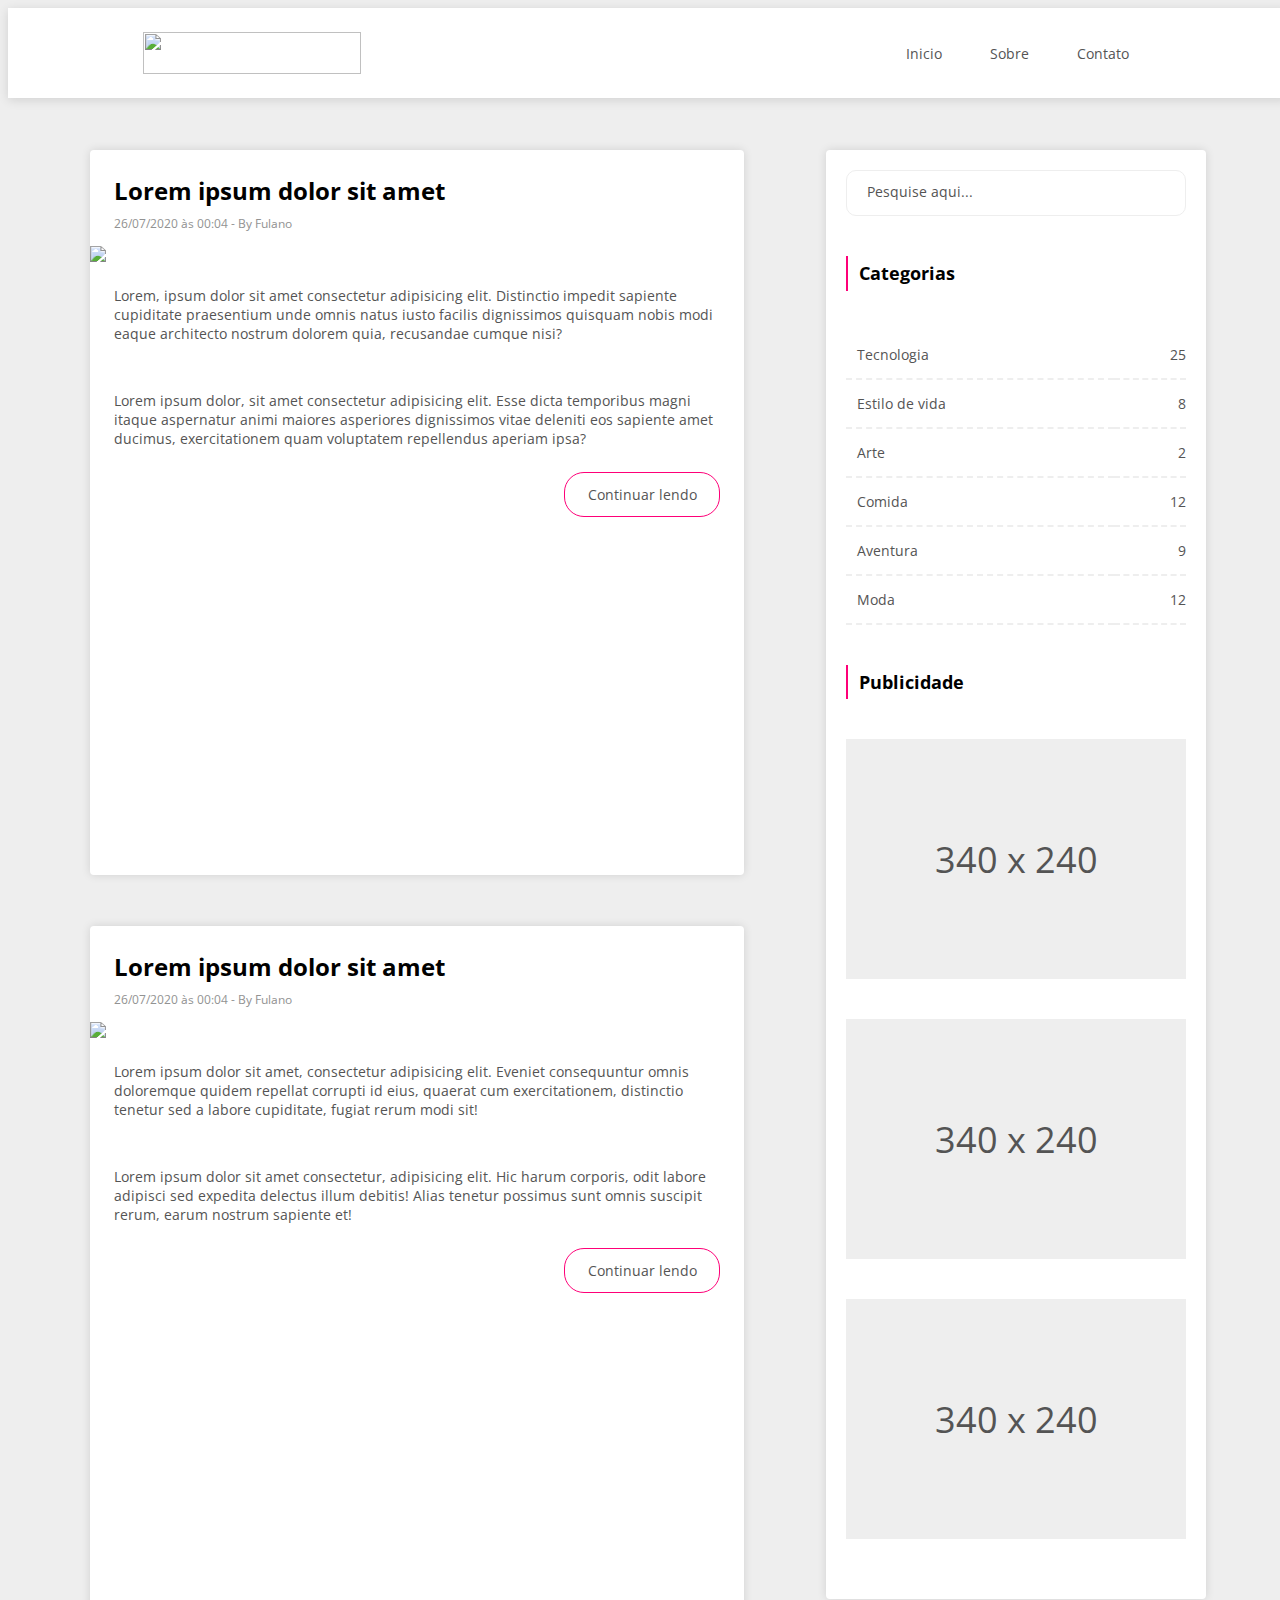
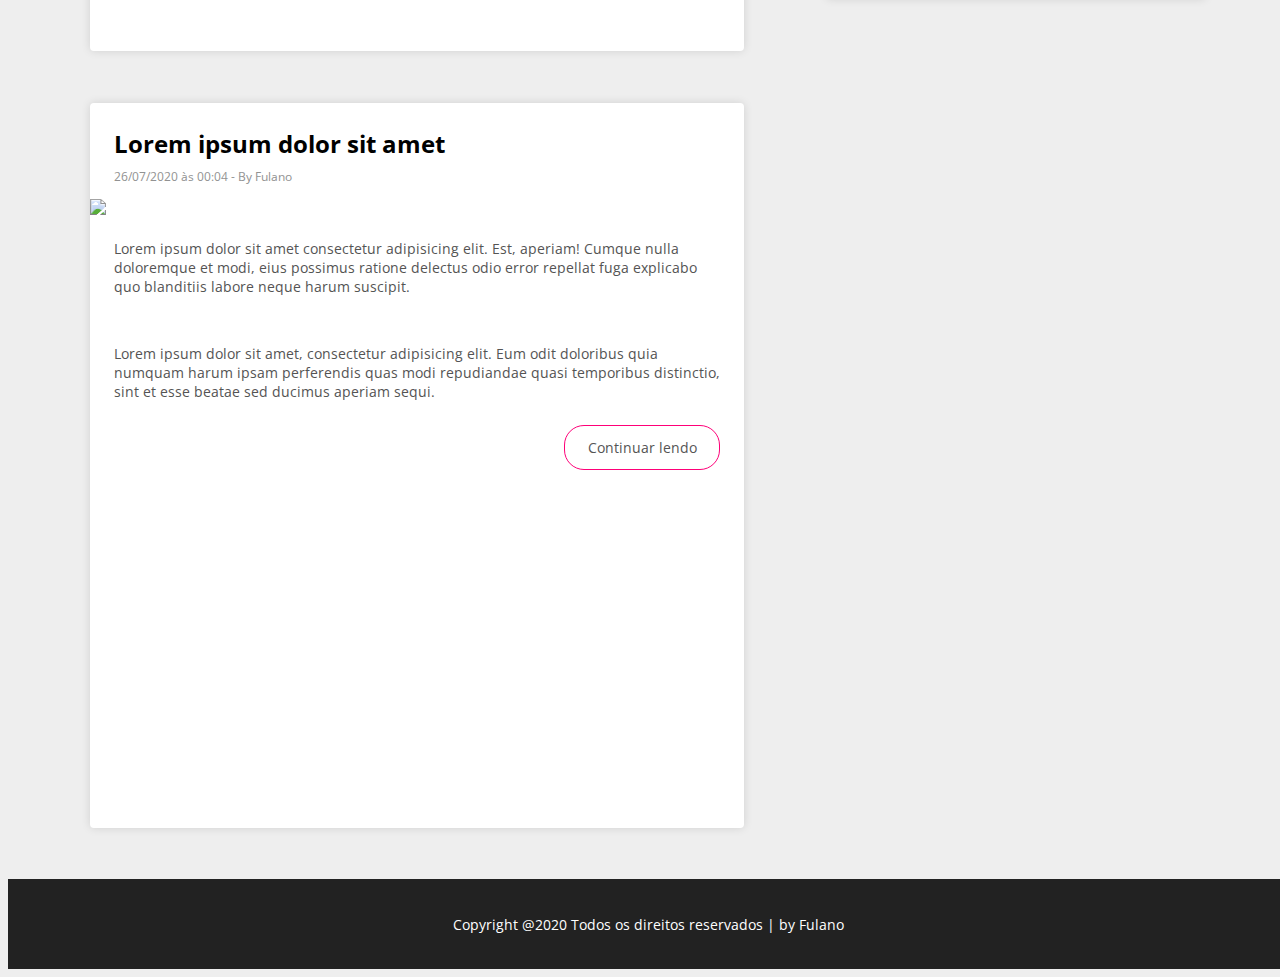
==== index.html @ b2196fe2 "Desafio Pag.1" ====
<!DOCTYPE html>
<html lang="en">

<head>
    <meta charset="UTF-8">
    <meta http-equiv="X-UA-Compatible" content="IE=edge">
    <meta name="viewport" content="width=device-width, initial-scale=1.0">
    <link rel="preconnect" href="https://fonts.gstatic.com">
    <link
        href="https://fonts.googleapis.com/css2?family=Open+Sans:ital,wght@0,300;0,400;0,600;0,700;0,800;1,300;1,400;1,600;1,700;1,800&display=swap"
        rel="stylesheet">
    <link rel="stylesheet" href="style.css">
    <title>Challenge Part 1</title>

</head>

<body>
    <header><img src="assets/logo.svg">
        <a href="index.html">Inicio</a>
        <a href="index.html">Sobre</a>
        <a href="index.html">Contato</a>

    </header>

    <div class="grid-container">
        <div class="grid card-1">
            <h1>Lorem ipsum dolor sit amet</h1>
            <h3>26/07/2020 às 00:04 - By Fulano</h3>
            <img src="assets/pessoa.png">
            <p>Lorem, ipsum dolor sit amet consectetur adipisicing elit. Distinctio impedit sapiente cupiditate
                praesentium unde omnis natus iusto facilis dignissimos quisquam nobis modi eaque architecto nostrum
                dolorem quia, recusandae cumque nisi?
            </p>
            <p>Lorem ipsum dolor, sit amet consectetur adipisicing elit. Esse dicta temporibus magni itaque aspernatur
                animi maiores asperiores dignissimos vitae deleniti eos sapiente amet ducimus, exercitationem quam
                voluptatem repellendus aperiam ipsa?</p>
            <button type="submit"> Continuar lendo </button>
        </div>
        <div class="grid card-2">
            <h1>Lorem ipsum dolor sit amet</h1>
            <h3>26/07/2020 às 00:04 - By Fulano</h3>
            <img src="assets/computador.png">
            <p>Lorem ipsum dolor sit amet, consectetur adipisicing elit. Eveniet consequuntur omnis doloremque quidem
                repellat corrupti id eius, quaerat cum exercitationem, distinctio tenetur sed a labore cupiditate,
                fugiat rerum modi sit!
            </p>
            <p>Lorem ipsum dolor sit amet consectetur, adipisicing elit. Hic harum corporis, odit labore adipisci sed
                expedita delectus illum debitis! Alias tenetur possimus sunt omnis suscipit rerum, earum nostrum
                sapiente et!</p>
            <button type="submit"> Continuar lendo </button>
        </div>
        <div class=" grid card-3">
            <h1>Lorem ipsum dolor sit amet</h1>
            <h3>26/07/2020 às 00:04 - By Fulano</h3>
            <img src="assets/pintura.png">
            <p>Lorem ipsum dolor sit amet consectetur adipisicing elit. Est, aperiam! Cumque nulla doloremque et modi,
                eius possimus ratione delectus odio error repellat fuga explicabo quo blanditiis labore neque harum
                suscipit.
            </p>
            <p>Lorem ipsum dolor sit amet, consectetur adipisicing elit. Eum odit doloribus quia numquam harum ipsam
                perferendis quas modi repudiandae quasi temporibus distinctio, sint et esse beatae sed ducimus aperiam
                sequi.</p>
            <button type="submit"> Continuar lendo </button>
        </div>
        <div class="sidebar">
            <input type="text" id="boxPesquisa" placeholder="Pesquise aqui..." />
            <table>
                <tr>
                    <th>Categorias</th>
                </tr>
            </table>
            <table>
                <tr>
                    <td>Tecnologia</td>
                    <td>25</td>
                </tr>
                <tr>
                    <td>Estilo de vida</td>
                    <td>8</td>
                </tr>
                <tr>
                    <td>Arte</td>
                    <td>2</td>
                </tr>
                <tr>
                    <td>Comida</td>
                    <td>12</td>
                </tr>
                <tr>
                    <td>Aventura</td>
                    <td>9</td>
                </tr>
                <tr>
                    <td>Moda</td>
                    <td>12</td>
                </tr>
            </table>
            <table>
                <tr>
                    <th>Publicidade</th>
                </tr>
            </table>
            <div class="propaganda"> 340 x 240 </div>
            <div class="propaganda"> 340 x 240 </div>
            <div class="propaganda"> 340 x 240 </div>
        </div>
    </div>



    <footer>
        Copyright @2020 Todos os direitos reservados | by Fulano
    </footer>







</body>

</html>
---- style.css ----
html {
    box-sizing: border-box;
    font-size: 62.5%;
}

* {
    box-sizing: inherit;
}

header, footer {
    display: flex;
    align-items: center;
}


header {
    height: 10vh;
    background-color: #FFFFFF;
    padding: 5vh 15vh 5vh 15vh;
    justify-content: space-between;
    box-shadow: 0px 2px 10px rgba(0, 0, 0, 0.12);
}
header>img {
    margin-right: auto;
    width: 218.01px;
    height: 42.6px;
}
header>a{
    text-decoration: none;
    font: 14px 'Open Sans', sans-serif ;
    color: #545454;
    margin: 0 24px 0 24px;
}

body {
    height: 100%;
    width: 100%;
    background-color: #EEEEEE;
}

footer {
    justify-content: center;
    height: 10vh;
    background-color: #222222;
    font: 14px 'Open Sans', sans-serif ;
    color: #FFFFFF
}

.grid-container {
    display: grid;
    grid-template-columns: 1fr 8fr 1fr 4fr 1fr;
    grid-template-rows: 1fr 1fr 12fr 1fr 1fr 1fr 12fr 1fr 1fr 1fr 12fr 1fr 1fr;
    grid-template-areas: 
    ". . . . ." 
    ". card-1 . sidebar ." 
    ". card-1 . sidebar ." 
    ". card-1 . sidebar ." 
    ". . . sidebar ." 
    ". card-2 . sidebar ." 
    ". card-2 . sidebar ." 
    ". card-2 . . ." 
    ". . . . ." 
    ". card-3 . . ." 
    ". card-3 . . ."
    ". card-3 . . ." 
    ". . . . .";
}

.grid, .sidebar {
    background-color: #FFFFFF;
}

.sidebar{
    grid-area: sidebar;
    display: flex;
    flex-direction: column;
    justify-content: space-between;
    padding: 20px 20px 40px 20px;
    box-shadow: 0px 0px 10px rgba(0, 0, 0, 0.12);
    border-radius: 4px;
}

input, button{
    all: unset;
}

#boxPesquisa {
    border: 1px solid #EEEEEE;
    border-radius: 10px;
    padding: 17px 0 16px 20px;
    margin-bottom: 20px;
}
#boxPesquisa::placeholder{
    font: 400 14px 'Open Sans', sans-serif ;
    color: #545454;
}
#boxPesquisa:hover{
    border: 1px solid #FE0078;
}


table {
    border-collapse: collapse;
    margin: 20px 0 20px 0;
}
th {
    font: 700 18px 'Open Sans', sans-serif ;
    border-left: 2px solid  #FE0078;
    text-align: left;
    padding: 0.3em 0 0.3em 11px;
}
td {
    font: 400 14px 'Open Sans', sans-serif ;
    color: #545454;
    border-bottom: 2px dashed #EEEEEE;
    margin: 0 0 28px 0;
    padding: 1em 0 1em 11px;
}
td:nth-child(even) {
    text-align: right;
}
td:hover, td:hover ~ td{
    color: #FE0078;
    border-bottom: 2px dashed #FE0078;
}
.propaganda{
    display: flex;
    justify-content: center;
    align-items: center;
    height: 240px;
    width: 340px;
    background-color: #EEEEEE;
    font: 400 36px 'Open Sans', sans-serif ;
    color: #545454;
    text-align: center;
    margin: 20px 0 20px 0;
}

.grid {
    display: flex;
    flex-direction: column;
    box-shadow: 0px 0px 10px rgba(0, 0, 0, 0.12);
    border-radius: 4px;
}

.grid:img {
    width: 730px;
    height: 350px;
}

h1 {
    font: 700 24px 'Open Sans', sans-serif ;
    color: #000000;
    margin: 24px 24px 0 24px;
}

h3 {
    font: 400 12px 'Open Sans', sans-serif ;
    color: #929292;
    margin: 8px 24px 14px 24px;
}

p {
    font: 400 14px 'Open Sans', sans-serif ;
    color: #545454;
    margin: 24px;
}

button{
    width: 154px;
    height: 43px;
    border: 1px solid #FE0078;
    border-radius: 20px;
    font: 400 14px 'Open Sans', sans-serif ;
    color: #545454;
    text-align: center;
    align-self: flex-end;
    margin: 0 24px 24px 0;
}
button:hover{
    background-color: #FE0078;
    color: #FFFFFF;
}

.card-1 {
    grid-area: card-1;
}

.card-2 {
    grid-area: card-2;
}

.card-3 {
    grid-area: card-3;
}
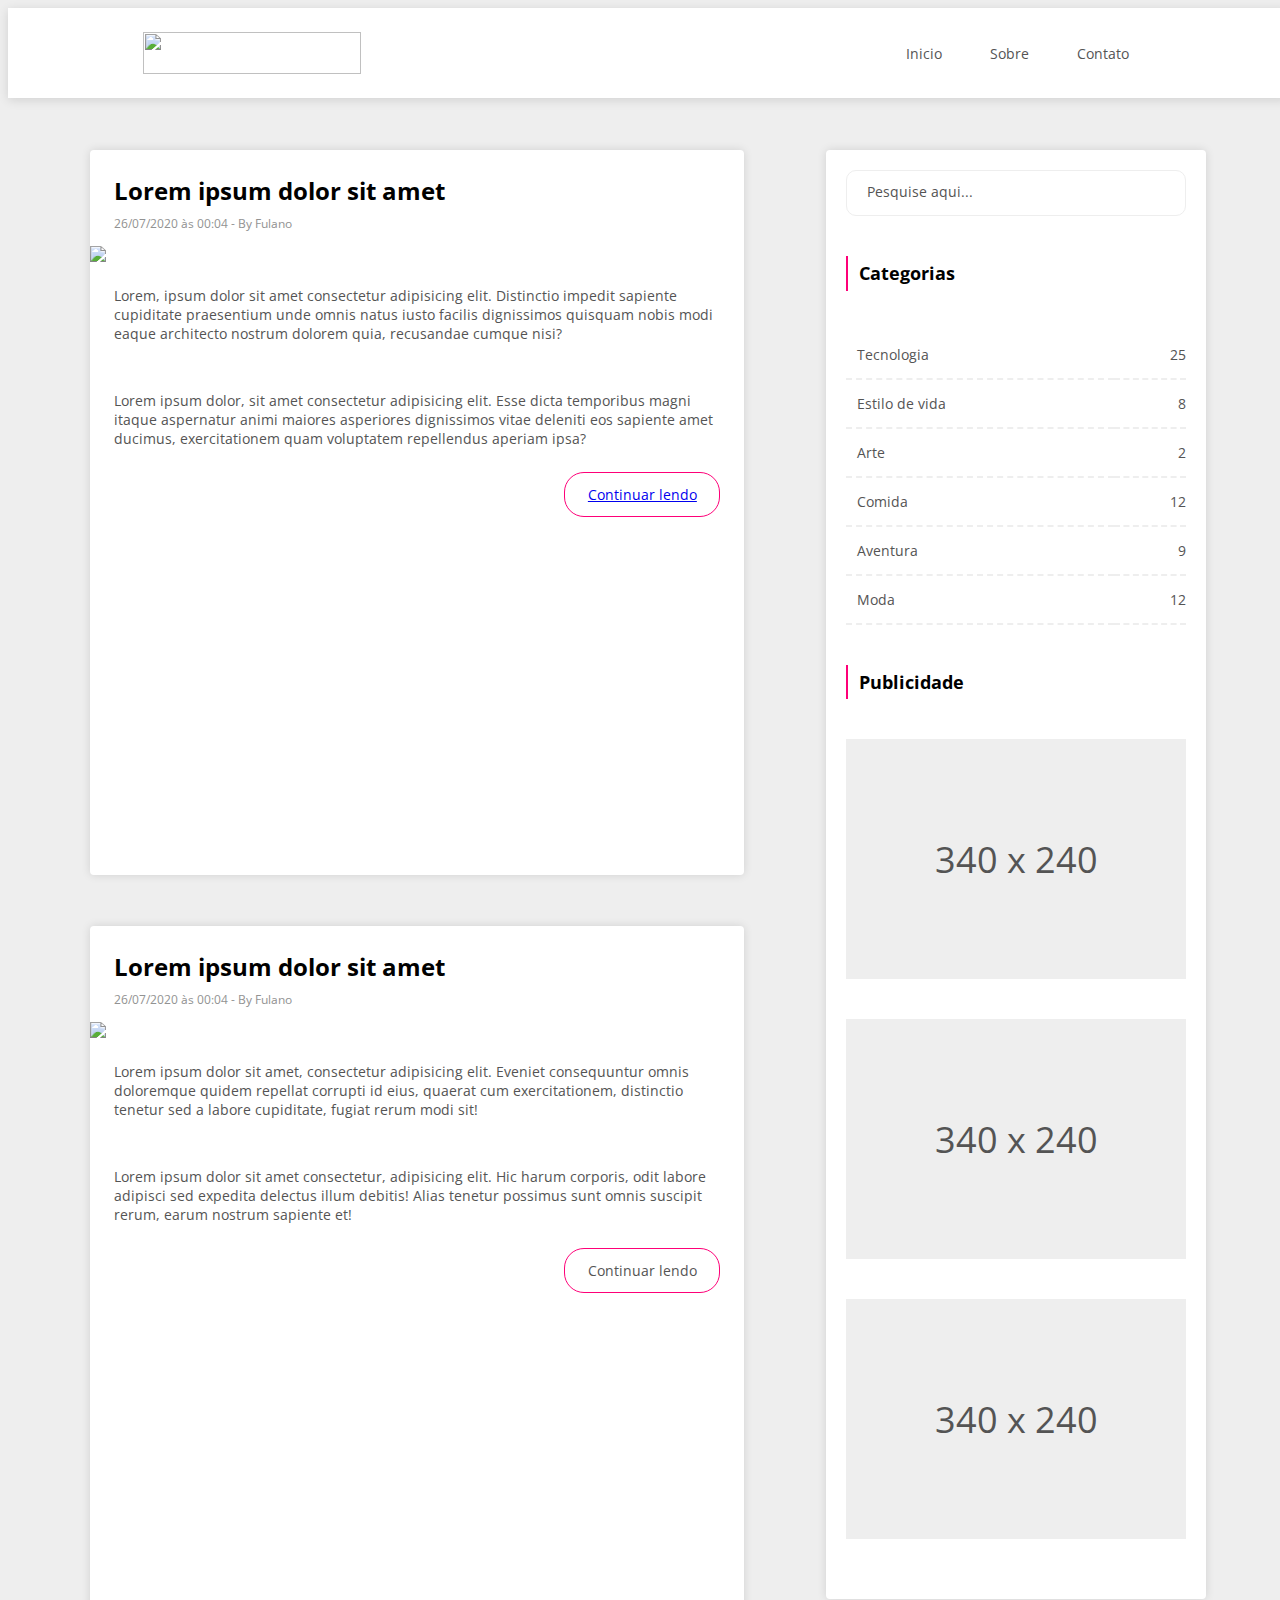
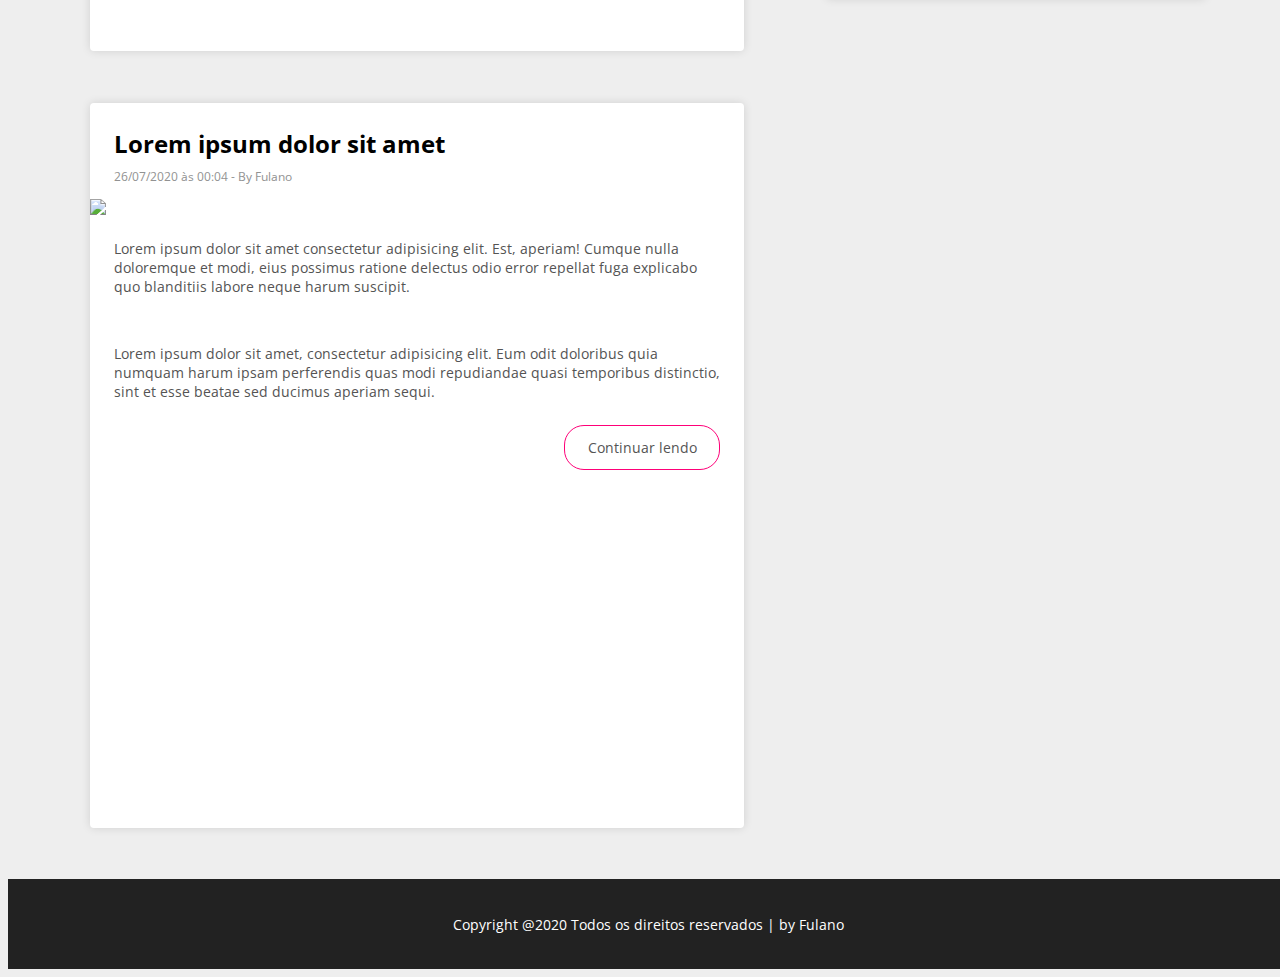
==== commit ce4ed850: "ok" ====
--- a/index.html
+++ b/index.html
@@ -34,7 +34,7 @@
             <p>Lorem ipsum dolor, sit amet consectetur adipisicing elit. Esse dicta temporibus magni itaque aspernatur
                 animi maiores asperiores dignissimos vitae deleniti eos sapiente amet ducimus, exercitationem quam
                 voluptatem repellendus aperiam ipsa?</p>
-            <button type="submit"> Continuar lendo </button>
+            <button type="submit"> <a href="parte2/index.html">Continuar lendo</a></button>
         </div>
         <div class="grid card-2">
             <h1>Lorem ipsum dolor sit amet</h1>
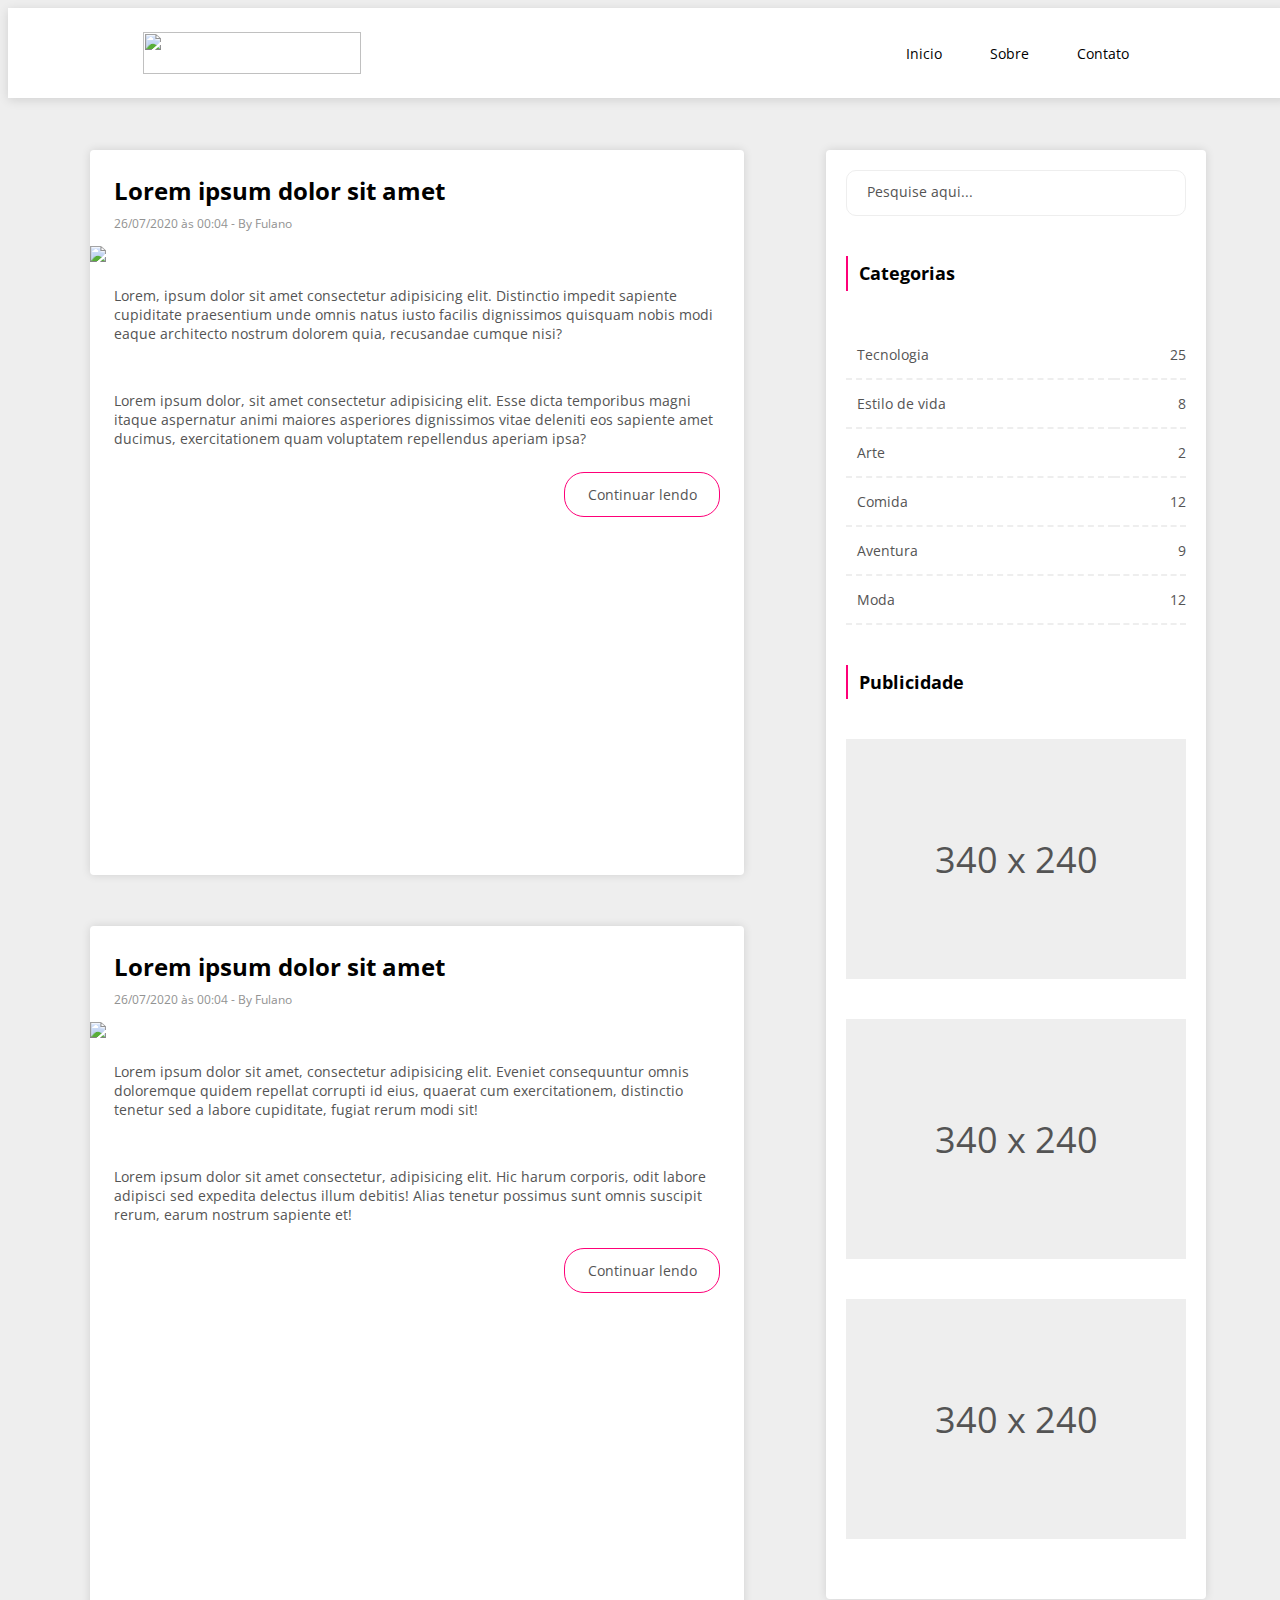
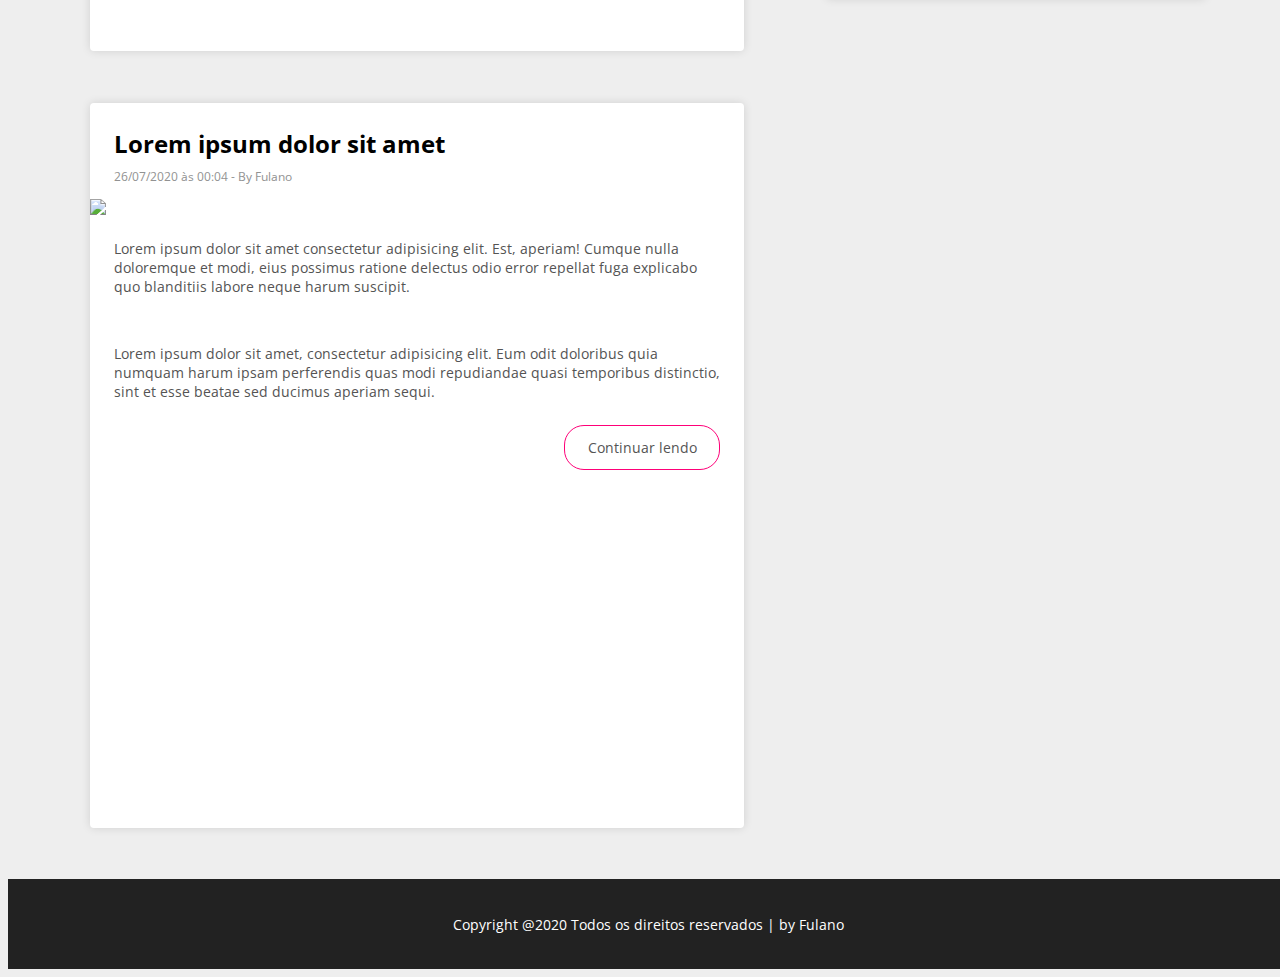
==== commit c1878092: "ok" ====
--- a/index.html
+++ b/index.html
@@ -18,7 +18,7 @@
     <header><img src="assets/logo.svg">
         <a href="index.html">Inicio</a>
         <a href="index.html">Sobre</a>
-        <a href="index.html">Contato</a>
+        <a href="../front-desafio-1/parte3/index.html">Contato</a>
 
     </header>
 
--- a/style.css
+++ b/style.css
@@ -25,10 +25,21 @@
     width: 218.01px;
     height: 42.6px;
 }
+
+a {
+    color: #545454;
+    text-decoration: none;
+    all: unset;
+}
+
+a:hover, #boxPesquisa:hover, td:hover, td:hover ~ td, button:hover{
+    cursor:pointer;
+    color: inherit;
+}
+
 header>a{
     text-decoration: none;
     font: 14px 'Open Sans', sans-serif ;
-    color: #545454;
     margin: 0 24px 0 24px;
 }
 
@@ -123,6 +134,7 @@
     color: #FE0078;
     border-bottom: 2px dashed #FE0078;
 }
+
 .propaganda{
     display: flex;
     justify-content: center;
@@ -177,6 +189,9 @@
     align-self: flex-end;
     margin: 0 24px 24px 0;
 }
+
+
+
 button:hover{
     background-color: #FE0078;
     color: #FFFFFF;
